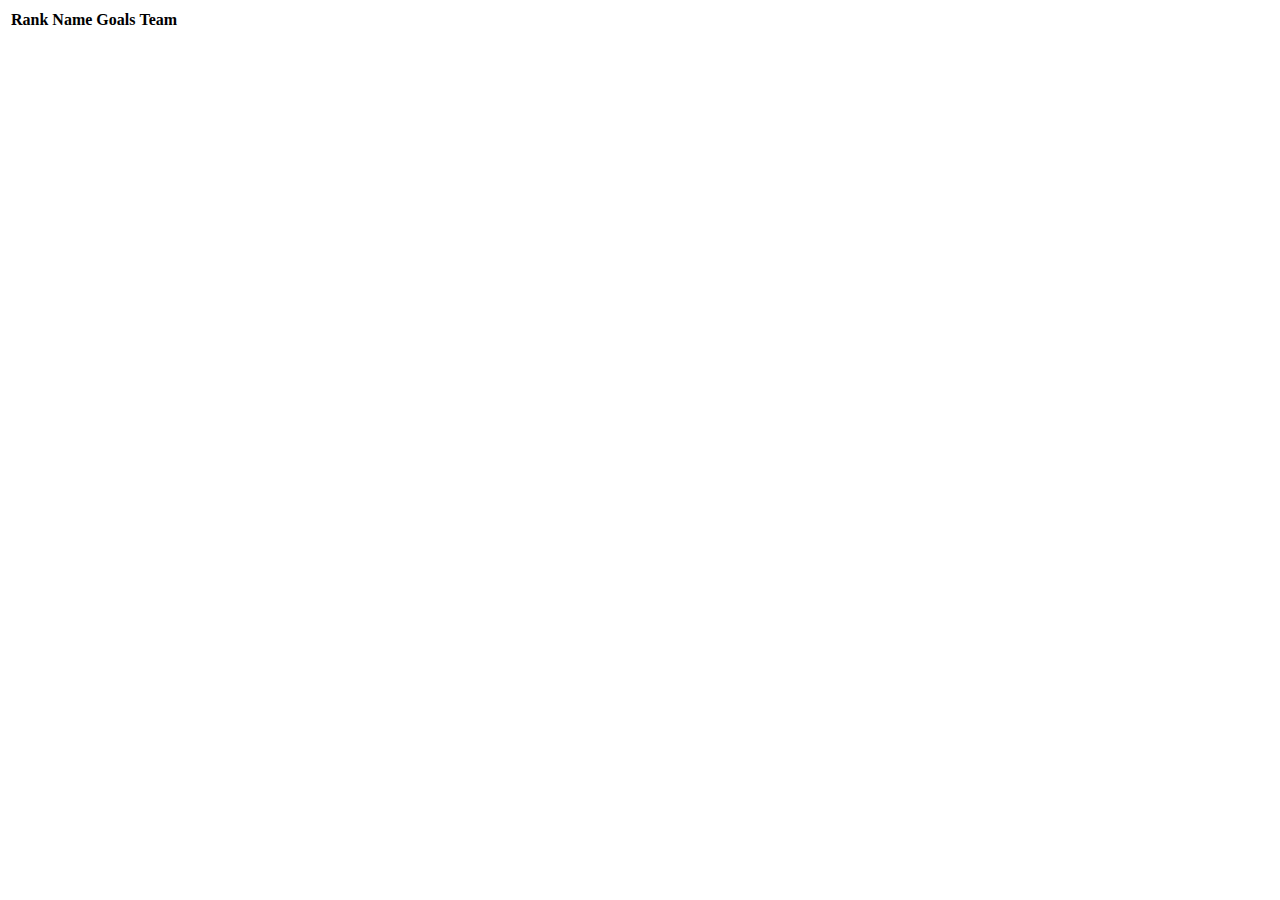
==== topscorersepl.html @ ad605c12 "Added images/json/and topscorers html file" ====
<!DOCTYPE html>
<html lang="en">
<head>
    <meta charset="UTF-8">
    <meta name="viewport" content="width=device-width, initial-scale=1.0">
    <title>Top scorers</title>
</head>
<body>
    <table>
        <tr>
            <th>Rank</th>
            <th>Name</th>
            <th>Goals</th>
            <th>Team</th>
        </tr>
    </table>
    
</body>
</html>
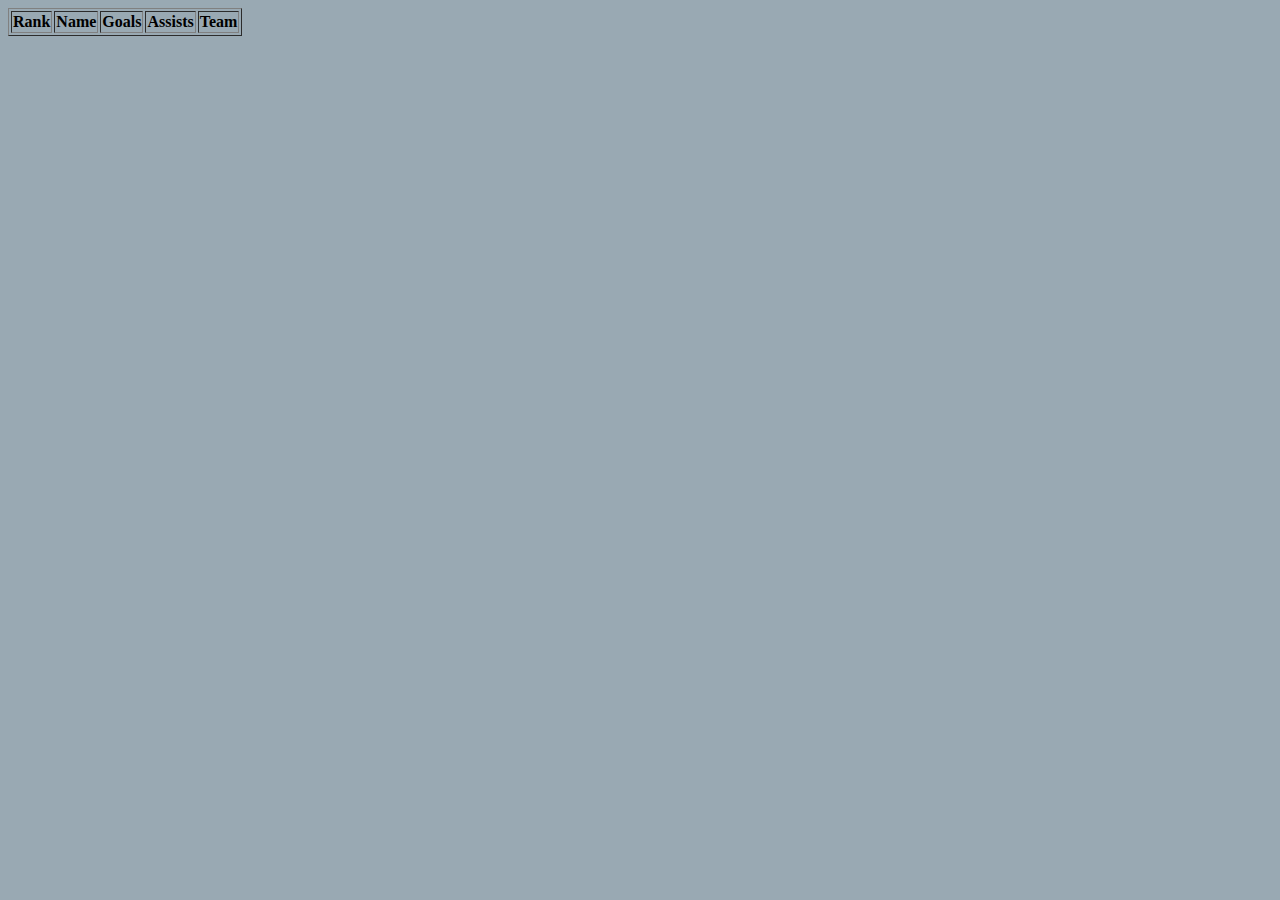
==== commit d452ba9d: "New Changes include grabbing json data and storing it in array" ====
--- a/topscorersepl.html
+++ b/topscorersepl.html
@@ -5,15 +5,17 @@
     <meta name="viewport" content="width=device-width, initial-scale=1.0">
     <title>Top scorers</title>
 </head>
-<body>
-    <table>
+<body style = "background-color: #99a9b3">
+    <table id = "rank" border="solid">
         <tr>
             <th>Rank</th>
             <th>Name</th>
             <th>Goals</th>
+            <th>Assists</th>
             <th>Team</th>
         </tr>
     </table>
-    
+<script src ="js/jquery-3.5.1.min.js"></script>
+<script src="js/resulttop.js"></script>
 </body>
 </html>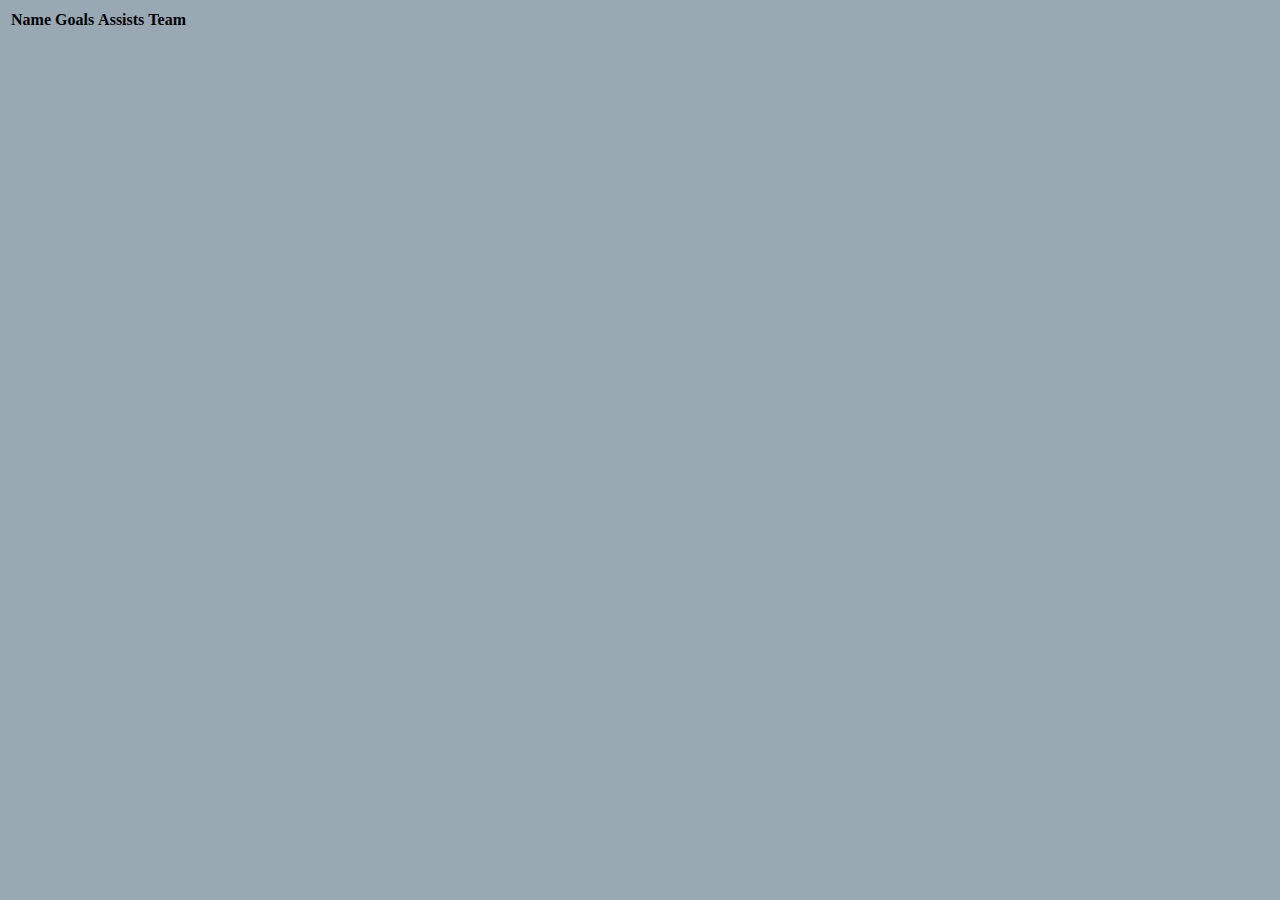
==== commit 4a56a053: "Modified the table to load script on HTML instead of seperate js file" ====
--- a/topscorersepl.html
+++ b/topscorersepl.html
@@ -6,16 +6,73 @@
     <title>Top scorers</title>
 </head>
 <body style = "background-color: #99a9b3">
-    <table id = "rank" border="solid">
-        <tr>
-            <th>Rank</th>
+    <table>
+        <!-- <tr>
             <th>Name</th>
             <th>Goals</th>
             <th>Assists</th>
             <th>Team</th>
-        </tr>
+        </tr> -->
     </table>
 <script src ="js/jquery-3.5.1.min.js"></script>
-<script src="js/resulttop.js"></script>
+<script>
+    
+
+var rank= 0;
+var stats; 
+const results = {name: [], goals: [], assists: [] , team: []};
+
+
+//We need to initiate a request to read the json file
+    $.getJSON('data/topscores.json')
+     .done(function(data){ // Once done do the below
+
+
+        $.each(data, function(keyIndex) {
+        results.name[keyIndex] = (data[keyIndex].player.name);
+        stats = data[keyIndex].statistics;
+        results.goals[keyIndex] = (stats[0].goals.total);
+        results.assists[keyIndex] = (stats[0].goals.assists);
+        results.team[keyIndex] = (stats[0].team.name);
+        });
+
+    });
+
+    
+// Create a titles array to store the headings
+    const titles = ['name' , 'goals', 'assists' , 'team']; 
+
+    const createElement = document.createElement.bind(document);
+    const querySelector = document.querySelector.bind(document);
+
+    const table = querySelector('table');
+    const titleTr = createElement('tr');
+    table.append(titleTr);
+
+
+    titles.forEach(title => {
+        const th = createElement('th');
+        th.textContent = title.replace(/\w/, l => l.toUpperCase()); //Pass the first character of heading and upperacse it
+        titleTr.append(th);
+        });
+
+        console.log(Object.values(results))
+         
+        Object.keys(Object.values(results)[0]).forEach(i => {
+            const tr = createElement('tr');
+            titles.forEach(title => {
+              const td = createElement('td');
+              td.textContent = results[title][i];
+              tr.append(td);
+              
+            });
+    
+            table.append(tr);
+          });
+           
+
+
+</script>
+<!-- <script src="js/resulttop.js"></script> -->
 </body>
 </html>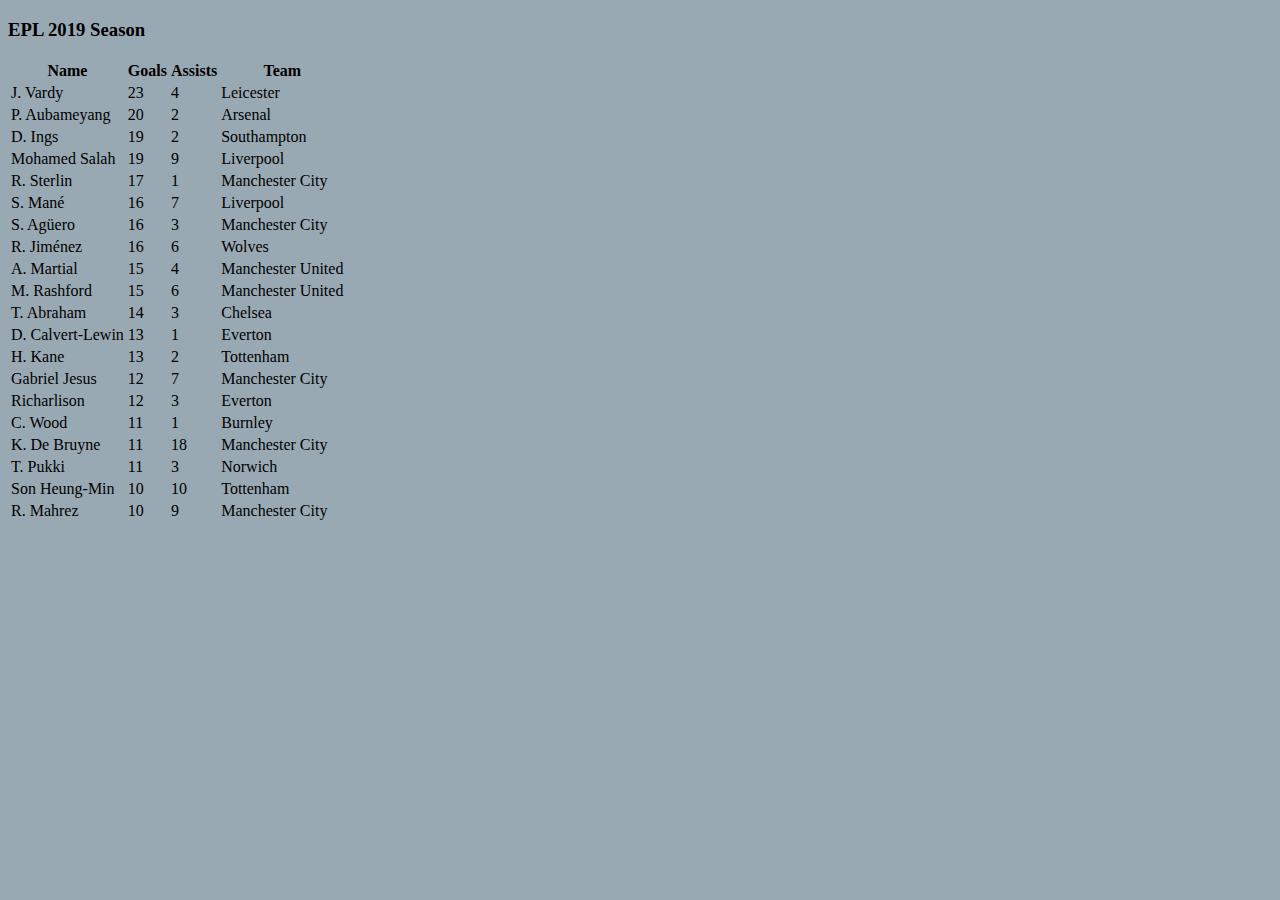
==== commit ab2c4d53: "Changing to add script in html file and also added a table" ====
--- a/topscorersepl.html
+++ b/topscorersepl.html
@@ -3,31 +3,37 @@
 <head>
     <meta charset="UTF-8">
     <meta name="viewport" content="width=device-width, initial-scale=1.0">
+ 
+    <link rel="stylesheet" href="https://stackpath.bootstrapcdn.com/bootstrap/4.5.0/css/bootstrap.min.css" integrity="sha384-9aIt2nRpC12Uk9gS9baDl411NQApFmC26EwAOH8WgZl5MYYxFfc+NcPb1dKGj7Sk" crossorigin="anonymous">
+
     <title>Top scorers</title>
 </head>
 <body style = "background-color: #99a9b3">
-    <table>
-        <!-- <tr>
-            <th>Name</th>
-            <th>Goals</th>
-            <th>Assists</th>
-            <th>Team</th>
-        </tr> -->
-    </table>
-<script src ="js/jquery-3.5.1.min.js"></script>
-<script>
-    
+  <div class="row justify-content-center" > 
+    <h3 class="h6">EPL 2019 Season</h3>
+    <table class="table table table-dark table text-center table table-responsive" ></table>
+  </div>
+<script src="js/jquery-3.5.1.min.js"></script>
+<script src="https://cdn.jsdelivr.net/npm/popper.js@1.16.0/dist/umd/popper.min.js" integrity="sha384-Q6E9RHvbIyZFJoft+2mJbHaEWldlvI9IOYy5n3zV9zzTtmI3UksdQRVvoxMfooAo" crossorigin="anonymous"></script>
+<script src="https://stackpath.bootstrapcdn.com/bootstrap/4.5.0/js/bootstrap.min.js" integrity="sha384-OgVRvuATP1z7JjHLkuOU7Xw704+h835Lr+6QL9UvYjZE3Ipu6Tp75j7Bh/kR0JKI" crossorigin="anonymous"></script>
+<script>  
 
-var rank= 0;
+
 var stats; 
-const results = {name: [], goals: [], assists: [] , team: []};
+// const results =  {name: [], goals: [], assists: [] , team: []};
+const results ={
+assists: [4, 2, 2, 9, 1, 7, 3, 6, 4, 6, 3, 1, 2, 7, 3, 1, 18, 3, 10, 9],
+  goals: [23, 20, 19, 19, 17, 16, 16, 16, 15, 15, 14, 13, 13, 12, 12, 11, 11, 11, 10, 10],
+  name: ['J. Vardy', 'P. Aubameyang', 'D. Ings', 'Mohamed Salah', 'R. Sterlin', 'S. Mané ', 'S. Agüero', 'R. Jiménez','A. Martial' , 'M. Rashford' , 'T. Abraham' , 'D. Calvert-Lewin' , 
+  ' H. Kane', ' Gabriel Jesus' , ' Richarlison' , ' C. Wood' , ' K. De Bruyne' , ' T. Pukki' , ' Son Heung-Min' , ' R. Mahrez'],
+  team: ['Leicester', 'Arsenal', 'Southampton', 'Liverpool', 'Manchester City', 'Liverpool', 'Manchester City', 'Wolves' , 'Manchester United' , 'Manchester United', 'Chelsea' , 'Everton' , 
+  ' Tottenham', 'Manchester City' , 'Everton', 'Burnley' , 'Manchester City' , 'Norwich' , 'Tottenham', 'Manchester City'],
+}
 
 
 //We need to initiate a request to read the json file
     $.getJSON('data/topscores.json')
      .done(function(data){ // Once done do the below
-
-
         $.each(data, function(keyIndex) {
         results.name[keyIndex] = (data[keyIndex].player.name);
         stats = data[keyIndex].statistics;
@@ -73,6 +79,5 @@
 
 
 </script>
-<!-- <script src="js/resulttop.js"></script> -->
 </body>
 </html>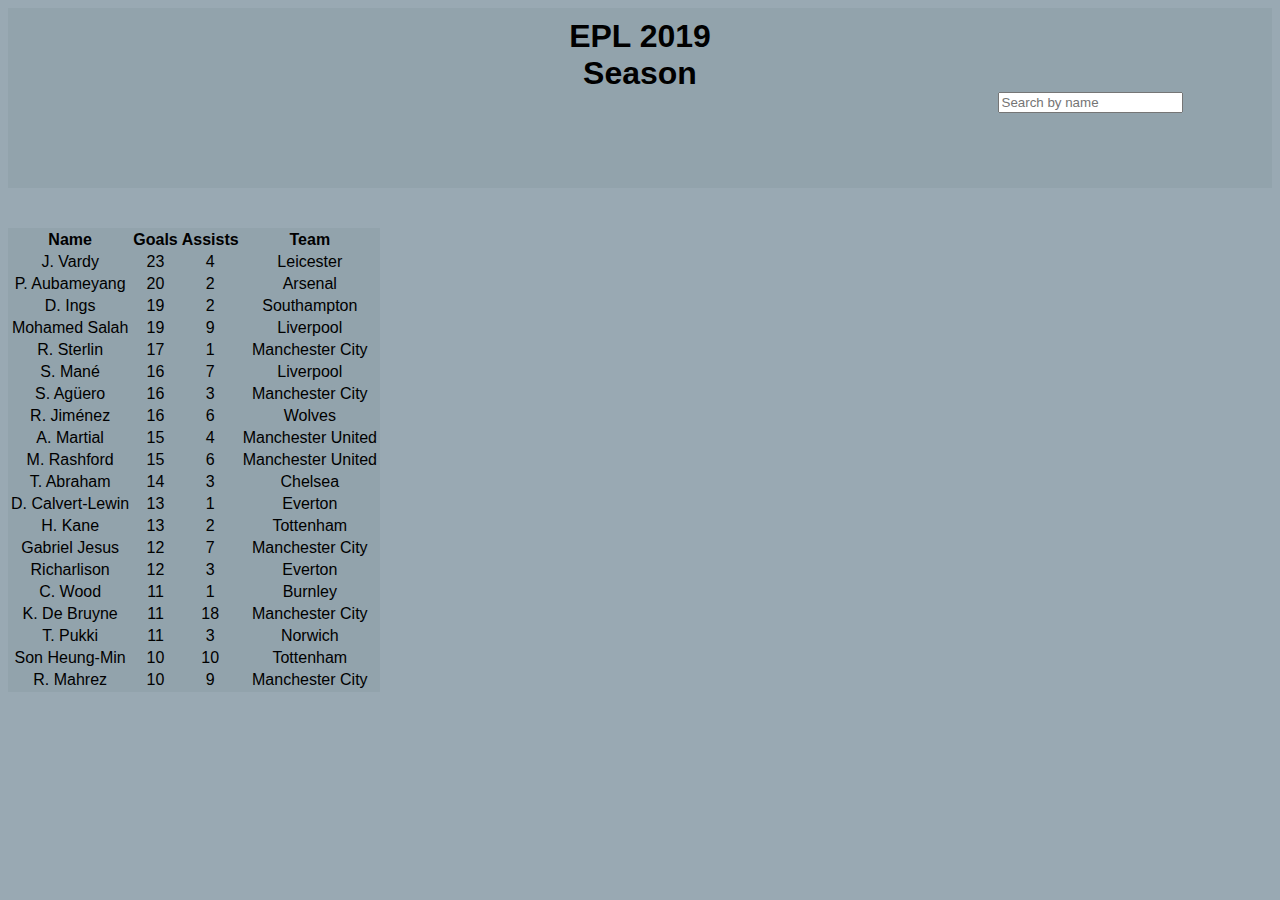
==== commit c4bb602d: "Added in filters to the topscores page" ====
--- a/topscorersepl.html
+++ b/topscorersepl.html
@@ -5,14 +5,20 @@
     <meta name="viewport" content="width=device-width, initial-scale=1.0">
  
     <link rel="stylesheet" href="https://stackpath.bootstrapcdn.com/bootstrap/4.5.0/css/bootstrap.min.css" integrity="sha384-9aIt2nRpC12Uk9gS9baDl411NQApFmC26EwAOH8WgZl5MYYxFfc+NcPb1dKGj7Sk" crossorigin="anonymous">
-
+    <link rel="stylesheet" href="css/style.css">
     <title>Top scorers</title>
 </head>
-<body style = "background-color: #99a9b3">
-  <div class="row justify-content-center" > 
-    <h3 class="h6">EPL 2019 Season</h3>
-    <table class="table table table-dark table text-center table table-responsive" ></table>
+<body>
+<header>
+  <h1>EPL 2019 Season</h1>
+  <input type="text" placeholder="Search by name" id="filter-search">
+</header>
+<div class="container">
+  <!-- <div style="background-image: url(img/full-frame-shot-stadium.jpg);" id = "full-frame"></div>  --> 
+    <table class="table table table-dark" id="tableResults" > 
+    </table>
   </div>
+</div>
 <script src="js/jquery-3.5.1.min.js"></script>
 <script src="https://cdn.jsdelivr.net/npm/popper.js@1.16.0/dist/umd/popper.min.js" integrity="sha384-Q6E9RHvbIyZFJoft+2mJbHaEWldlvI9IOYy5n3zV9zzTtmI3UksdQRVvoxMfooAo" crossorigin="anonymous"></script>
 <script src="https://stackpath.bootstrapcdn.com/bootstrap/4.5.0/js/bootstrap.min.js" integrity="sha384-OgVRvuATP1z7JjHLkuOU7Xw704+h835Lr+6QL9UvYjZE3Ipu6Tp75j7Bh/kR0JKI" crossorigin="anonymous"></script>
@@ -61,8 +67,6 @@
         th.textContent = title.replace(/\w/, l => l.toUpperCase()); //Pass the first character of heading and upperacse it
         titleTr.append(th);
         });
-
-        console.log(Object.values(results))
          
         Object.keys(Object.values(results)[0]).forEach(i => {
             const tr = createElement('tr');
@@ -71,13 +75,33 @@
               td.textContent = results[title][i];
               tr.append(td);
               
-            });
-    
+            });    
             table.append(tr);
           });
-           
+        
 
+//Get input element
+const filterSearch = document.getElementById('filter-search');
+const tableRes = document.getElementById('tableResults');
 
+//Add eventlistener
+filterSearch.addEventListener('keyup' , function(e){
+  const term = e.target.value.toLowerCase();
+  const tableRow = tableRes.getElementsByTagName('tr');
+  const tableData  = tableRes.getElementsByTagName('td');
+  // console.log(tableRow);
+  Array.from(tableRow).forEach(function(t){
+    const playerName = t.firstChild.textContent; //Get all the table names from iteration of the row
+    console.log(playerName);
+    if(playerName.toLowerCase().indexOf(term) != -1){ //if the characters match
+      t.style.display = 'inline ' + ' <br />';  //style an inline block on each line
+    }else { 
+      t.style.display='none';
+    }
+  });
+});
+
+ 
 </script>
 </body>
 </html>--- a/css/style.css
+++ b/css/style.css
@@ -0,0 +1,152 @@
+body{
+    font-family: "Arial", Serif;
+    background-color: #99a9b3;
+}
+
+.container {
+}
+
+header {
+    text-align: center;
+    margin: 0 0 40px 0px;
+    padding: 10px 0 0 0;
+    min-height:10px;
+    background-color: #92a3ac; 
+      
+}
+
+header h1{
+    text-align: center;
+    position:relative;
+    margin: 0px 500px 0px;
+
+
+}
+
+#filter-search{
+    margin: 0px 0 75px 900px;
+}
+
+
+.table-dark{
+    text-align: center;
+    background-color:  #92a3ac;
+    font-family: Arial, Helvetica, sans-serif;    
+}
+tr:hover{
+ background-color:lightgray;   
+ font-style: oblique;    
+}
+
+th {
+    
+}
+
+.navbar{
+    background-color: darkblue;
+    overflow: hidden;
+    height: 63px;
+}
+
+.navbar a{
+    float: left;
+    display: block;
+    color: #f2f2f2;
+    text-align: center;
+    padding: 14px 16px;
+    text-decoration: none;
+    font-size: 17px;
+}
+
+.navbar ul {
+    margin: 8px 0 0 0;
+    list-style: none;
+}
+
+.navbar a:hover{
+    background-color: #ddd;
+    color:#000;
+}
+
+.side-nav{
+    height: 100%;
+    width: 0;
+    position:fixed;
+    z-index:1;
+    top:0;
+    left:0;
+    background-color: #111;
+    opacity: 0.9;
+    overflow-x: hidden;
+    padding-top: 60px;
+    transition: 0.5s; 
+}
+
+.side-nav a{
+    padding:10px 10px 10px 30px;
+    text-decoration:none;
+    font-size: 22px;
+    color:#ccc;
+    display:block;
+    transition: 0.3s;
+}
+
+.side-nav a:hover{
+    color: #fff;
+
+}
+
+.side-nav .btn-close{
+    position: absolute;
+    top:0;
+    right:22px;
+    font-size: 36px;
+    margin-left: 50px;
+}
+
+#main-page {
+    transition:margin-left 0.5s;
+    padding:20px;
+    overflow:hidden;
+    width: 100%;
+}
+
+@media(max-width:568px){
+    .navbar-nav{display:none}
+}
+
+@media screen and (max-width: 767px) {
+    .wrapper {
+       height: 700px;
+    }
+ }
+
+ .main {
+    display: grid;
+    grid-template-columns: repeat(auto-fill, minmax(200px, 1fr));
+    grid-gap: 1rem;
+}
+
+.main > div {
+    background:black;
+    padding:2em;
+    display:grid;
+}
+
+.main > div::before {
+    content: "";
+    padding: bottom 100%;
+    display:block;
+}
+
+
+.main > div > img{
+    grid-area: 1/1/2/2;
+    max-width: 100%;
+    height: auto;
+    object-fit: contain;
+    
+}
+
+
+
